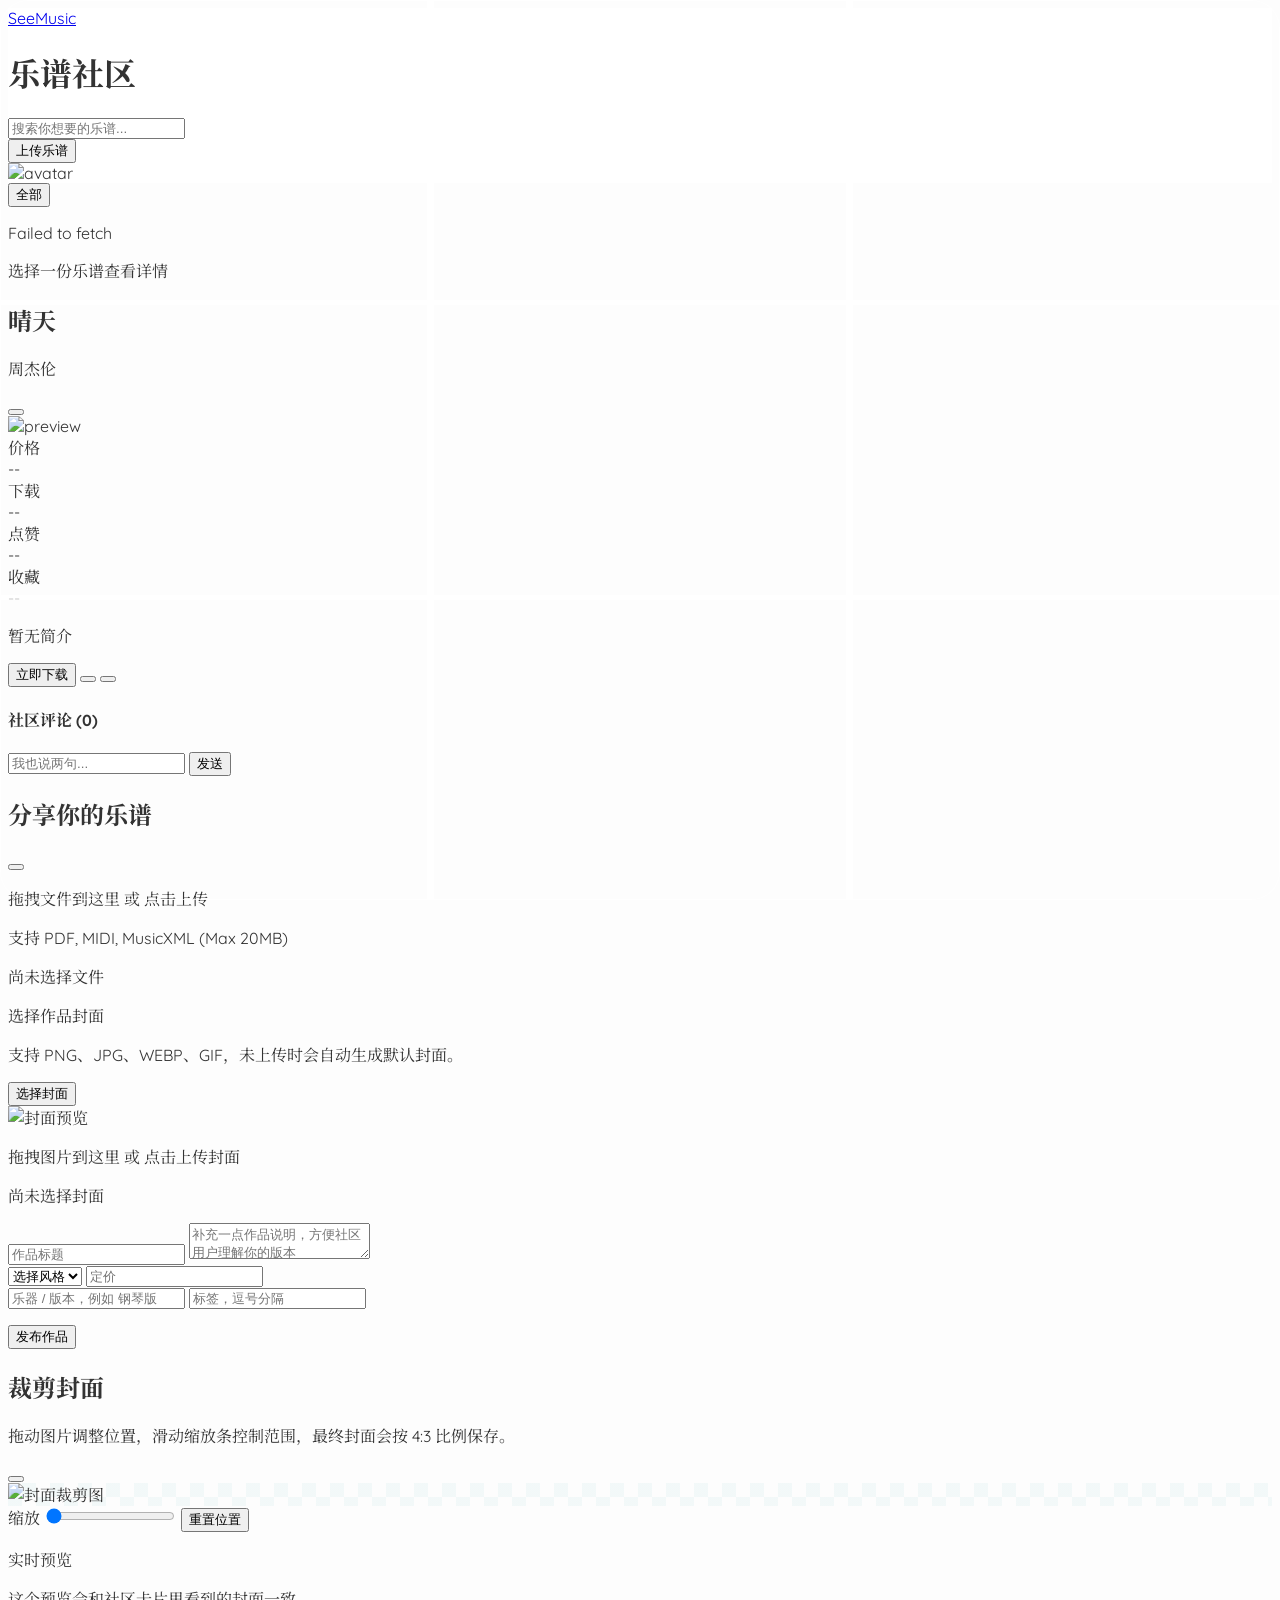
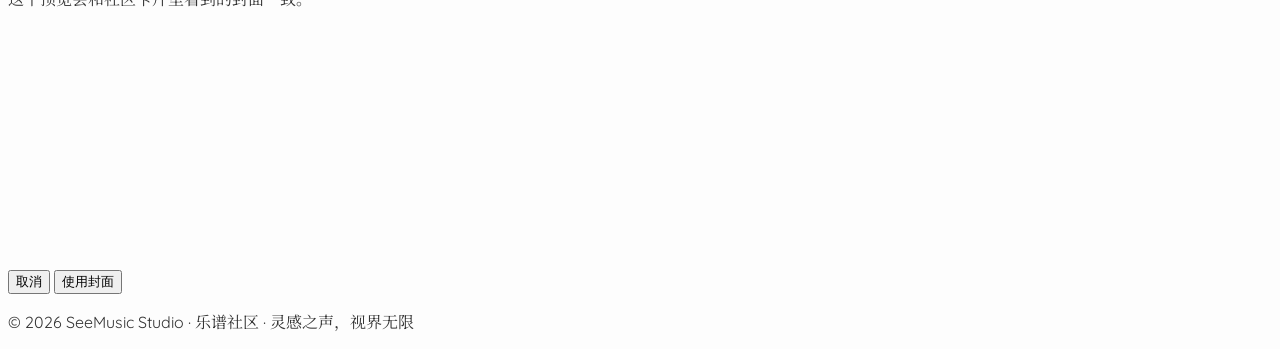
==== frontend/community.html @ d1faf7d1 "Resolve merge conflicts and fully integrate community cover upload feature" ====
<!DOCTYPE html>
<html lang="zh-CN">
<head>
<meta charset="utf-8"/>
<meta content="width=device-width, initial-scale=1.0" name="viewport"/>
<title>乐谱社区 - SeeMusic</title>
<script src="https://modao.cc/agent-py/static/source/js/tailwindcss.3.4.3.js"></script>
<script src="https://modao.cc/agent-py/static/source/js/iconify-icon.min.1.0.7.js"></script>
<link rel="stylesheet" href="community.css"/>
</head>
<body class="bg-[#fafafa]">

<header class="acrylic-nav sticky top-0 z-50 border-b border-gray-100 px-8 py-4 flex justify-between items-center">
    <div class="flex items-center gap-4">
        <a class="flex items-center gap-2 group" href="index.html">
            <div class="w-8 h-8 bg-[#457b9d] rounded flex items-center justify-center text-white transition-all duration-300 group-hover:rotate-12 group-hover:scale-110">
                <iconify-icon icon="solar:music-note-bold"></iconify-icon>
            </div>
            <span class="text-xl font-bold tracking-tight text-[#1d3557]">SeeMusic</span>
        </a>
        <div class="h-6 w-[1px] bg-gray-200 mx-2"></div>
        <h1 class="text-xl font-bold text-[#1D3557]">乐谱社区</h1>
    </div>

    <div class="flex-1 max-w-xl mx-12 hidden lg:block">
        <div class="relative">
            <input class="w-full bg-gray-100/80 border-none rounded-full py-2.5 px-12 text-sm focus:ring-2 focus:ring-[#a8dadc] transition-all outline-none" id="search-input" placeholder="搜索你想要的乐谱..." type="text"/>
            <iconify-icon class="absolute left-4 top-1/2 -translate-y-1/2 text-gray-400 text-lg" icon="solar:magnifer-linear"></iconify-icon>
        </div>
    </div>

    <div class="flex items-center gap-6">
        <button class="bg-[#1d3557] text-white px-5 py-2 rounded-full text-sm font-bold flex items-center gap-2 shadow-lg shadow-blue-900/10 hover:opacity-90 transition-all" onclick="toggleModal('upload-modal', true)">
            <iconify-icon class="text-lg" icon="solar:upload-bold"></iconify-icon>
            <span>上传乐谱</span>
        </button>
        <div class="w-10 h-10 rounded-full bg-gradient-to-tr from-[#a8dadc] to-[#457b9d] border-2 border-white shadow-sm overflow-hidden cursor-pointer">
            <img alt="avatar" id="header-avatar" src="https://api.dicebear.com/7.x/avataaars/svg?seed=Felix"/>
        </div>
    </div>
</header>

<main class="w-full px-12 mx-auto flex gap-8 pt-8 pb-8">
    <div class="flex-1">
        <div class="flex gap-4 mb-3 overflow-x-auto hide-scroll pb-2" id="tag-bar">
            <button class="px-6 py-2 bg-[#1d3557] text-white rounded-full text-sm font-medium shadow-md" data-tag="">全部</button>
        </div>
        <p class="text-sm text-gray-400 mb-6" id="community-status">正在加载社区乐谱...</p>

        <div class="grid grid-cols-1 sm:grid-cols-2 lg:grid-cols-3 xl:grid-cols-4 2xl:grid-cols-5 gap-8" id="score-grid"></div>
    </div>

    <div class="w-[380px] hidden xl:block" id="detail-panel">
        <div class="sticky top-28 bg-white rounded-[32px] p-8 shadow-xl border border-gray-100">
            <div class="text-center py-20" id="detail-empty">
                <iconify-icon class="text-6xl text-gray-100 mb-4" icon="solar:music-note-2-bold-duotone"></iconify-icon>
                <p class="text-gray-400 text-sm">选择一份乐谱查看详情</p>
            </div>
            <div class="hidden" id="detail-content">
                <div class="flex justify-between items-start mb-6">
                    <div>
                        <h2 class="text-2xl font-bold text-gray-800" id="d-title">晴天</h2>
                        <p class="text-gray-400 text-sm mt-1" id="d-author">周杰伦</p>
                    </div>
                    <button class="text-gray-300 hover:text-red-500 transition-colors" id="detail-like-btn" type="button">
                        <iconify-icon class="text-2xl" icon="solar:heart-bold"></iconify-icon>
                    </button>
                </div>
                <div class="aspect-[4/3] rounded-2xl bg-gray-50 mb-6 overflow-hidden">
                    <img alt="preview" class="w-full h-full object-cover" id="d-cover" src=""/>
                </div>
                <div class="grid grid-cols-4 gap-3 mb-6 text-center">
                    <div class="rounded-2xl bg-gray-50 px-3 py-3">
                        <div class="text-[10px] uppercase text-gray-400">价格</div>
                        <div class="font-bold text-[#457b9d]" id="d-price">--</div>
                    </div>
                    <div class="rounded-2xl bg-gray-50 px-3 py-3">
                        <div class="text-[10px] uppercase text-gray-400">下载</div>
                        <div class="font-bold text-gray-700" id="d-downloads">--</div>
                    </div>
                    <div class="rounded-2xl bg-gray-50 px-3 py-3">
                        <div class="text-[10px] uppercase text-gray-400">点赞</div>
                        <div class="font-bold text-gray-700" id="d-likes">--</div>
                    </div>
                    <div class="rounded-2xl bg-gray-50 px-3 py-3">
                        <div class="text-[10px] uppercase text-gray-400">收藏</div>
                        <div class="font-bold text-gray-700" id="d-favorites">--</div>
                    </div>
                </div>
                <p class="text-sm text-gray-500 leading-relaxed mb-6" id="d-description">暂无简介</p>
                <div class="flex gap-4 mb-8">
                    <button class="flex-1 bg-[#457b9d] text-white py-3 rounded-2xl font-bold shadow-lg shadow-blue-200 hover:scale-[1.02] transition-all" id="detail-download-btn" type="button">立即下载</button>
                    <button class="w-14 h-14 bg-gray-50 text-gray-400 rounded-2xl flex items-center justify-center hover:bg-gray-100 transition-all" id="detail-favorite-btn" type="button">
                        <iconify-icon class="text-xl" icon="solar:bookmark-bold"></iconify-icon>
                    </button>
                    <button class="w-14 h-14 bg-gray-50 text-gray-400 rounded-2xl flex items-center justify-center hover:bg-gray-100 transition-all" id="detail-share-btn" type="button">
                        <iconify-icon class="text-xl" icon="solar:share-bold"></iconify-icon>
                    </button>
                </div>
                
                <div class="border-t border-gray-50 pt-6">
                    <h4 class="font-bold text-sm mb-4" id="comment-title">社区评论 (0)</h4>
                    <div class="space-y-4 max-h-[300px] overflow-y-auto hide-scroll mb-4" id="detail-comments-list"></div>
                    <div class="relative">
                        <input class="w-full bg-gray-50 border-none rounded-xl py-3 px-4 text-xs outline-none focus:ring-1 focus:ring-[#a8dadc]" id="comment-input" placeholder="我也说两句..." type="text"/>
                        <button class="absolute right-3 top-1/2 -translate-y-1/2 text-[#457b9d] font-bold text-xs" id="comment-send-btn" type="button">发送</button>
                    </div>
                </div>
            </div>
        </div>
    </div>
</main>

<div class="fixed inset-0 bg-black/40 backdrop-blur-sm z-[100] hidden items-center justify-center p-6" id="upload-modal">
    <div class="bg-white w-full max-w-lg rounded-[32px] p-10 shadow-2xl scale-in-center">
        <div class="flex justify-between items-center mb-8">
            <h2 class="text-2xl font-bold">分享你的乐谱</h2>
            <button class="text-gray-400 hover:text-gray-600" onclick="toggleModal('upload-modal', false)">
                <iconify-icon class="text-2xl" icon="solar:close-circle-bold"></iconify-icon>
            </button>
        </div>
        <div class="border-2 border-dashed border-gray-100 rounded-3xl p-12 text-center mb-8 hover:border-[#a8dadc] transition-colors cursor-pointer group">
            <input hidden id="upload-file-input" type="file"/>
            <iconify-icon class="text-6xl text-gray-200 group-hover:text-[#a8dadc] transition-colors mb-4" icon="solar:cloud-upload-bold-duotone"></iconify-icon>
            <p class="text-sm text-gray-400" id="upload-dropzone">拖拽文件到这里 或 <span class="text-[#457b9d] font-bold">点击上传</span></p>
            <p class="text-[10px] text-gray-300 mt-2">支持 PDF, MIDI, MusicXML (Max 20MB)</p>
            <p class="text-[10px] text-[#457b9d] mt-2" id="upload-file-name">尚未选择文件</p>
        </div>
        <div class="rounded-3xl border border-gray-100 bg-gray-50/70 p-5 mb-8">
            <div class="flex items-center justify-between gap-4 mb-4">
                <div>
                    <p class="text-sm font-semibold text-gray-700">选择作品封面</p>
                    <p class="text-[11px] text-gray-400 mt-1">支持 PNG、JPG、WEBP、GIF，未上传时会自动生成默认封面。</p>
                </div>
                <input accept="image/png,image/jpeg,image/webp,image/gif" hidden id="upload-cover-input" type="file"/>
                <button class="shrink-0 px-4 py-2 rounded-full bg-white text-[#1d3557] text-xs font-bold border border-gray-200 hover:border-[#a8dadc] transition-all" id="upload-cover-trigger" type="button">选择封面</button>
            </div>
            <div class="border-2 border-dashed border-gray-200 rounded-3xl p-6 text-center hover:border-[#a8dadc] transition-colors cursor-pointer" id="upload-cover-dropzone">
                <div class="hidden w-28 h-28 rounded-2xl overflow-hidden bg-white shadow-sm mx-auto mb-4" id="upload-cover-preview-frame">
                    <img alt="封面预览" class="w-full h-full object-cover" id="upload-cover-preview" src=""/>
                </div>
                <iconify-icon class="text-4xl text-gray-200 mb-3" icon="solar:gallery-add-bold-duotone" id="upload-cover-placeholder-icon"></iconify-icon>
                <p class="text-sm text-gray-500" id="upload-cover-hint">拖拽图片到这里 或 <span class="text-[#457b9d] font-bold">点击上传封面</span></p>
                <p class="text-[10px] text-[#457b9d] mt-2" id="upload-cover-name">尚未选择封面</p>
            </div>
        </div>
        <div class="space-y-4 mb-8">
            <input class="w-full bg-gray-50 border-none rounded-xl py-3 px-4 text-sm outline-none" id="upload-title-input" placeholder="作品标题" type="text"/>
            <textarea class="w-full bg-gray-50 border-none rounded-xl py-3 px-4 text-sm outline-none min-h-[100px]" id="upload-description-input" placeholder="补充一点作品说明，方便社区用户理解你的版本"></textarea>
            <div class="flex gap-4">
                <select class="flex-1 bg-gray-50 border-none rounded-xl py-3 px-4 text-sm outline-none text-gray-500" id="upload-style-input">
                    <option>选择风格</option>
                    <option>流行</option>
                    <option>古典</option>
                    <option>爵士</option>
                    <option>ACG</option>
                </select>
                <input class="w-1/3 bg-gray-50 border-none rounded-xl py-3 px-4 text-sm outline-none" id="upload-price-input" placeholder="定价" type="number"/>
            </div>
            <div class="flex gap-4">
                <input class="flex-1 bg-gray-50 border-none rounded-xl py-3 px-4 text-sm outline-none" id="upload-instrument-input" placeholder="乐器 / 版本，例如 钢琴版" type="text"/>
                <input class="flex-1 bg-gray-50 border-none rounded-xl py-3 px-4 text-sm outline-none" id="upload-tags-input" placeholder="标签，逗号分隔" type="text"/>
            </div>
        </div>
        <p class="hidden text-xs rounded-xl px-4 py-3 mb-4" id="upload-status"></p>
        <button class="w-full bg-[#1d3557] text-white py-4 rounded-2xl font-bold shadow-lg shadow-blue-100 hover:opacity-90 transition-all" id="upload-submit-btn" type="button">发布作品</button>
    </div>
</div>

<div class="fixed inset-0 bg-black/50 backdrop-blur-sm z-[110] hidden items-center justify-center p-6" id="upload-cover-crop-modal">
    <div class="bg-white w-full max-w-5xl rounded-[32px] p-6 md:p-8 shadow-2xl scale-in-center">
        <div class="flex items-start justify-between gap-4 mb-6">
            <div>
                <h2 class="text-2xl font-bold text-gray-800">裁剪封面</h2>
                <p class="text-sm text-gray-400 mt-2">拖动图片调整位置，滑动缩放条控制范围，最终封面会按 4:3 比例保存。</p>
            </div>
            <button class="text-gray-400 hover:text-gray-600" id="upload-cover-crop-close" type="button">
                <iconify-icon class="text-2xl" icon="solar:close-circle-bold"></iconify-icon>
            </button>
        </div>
        <div class="grid gap-6 lg:grid-cols-[minmax(0,1fr)_320px] items-start">
            <div>
                <div class="relative aspect-[4/3] rounded-[28px] overflow-hidden border border-gray-100 bg-[#f7fbfc]" id="upload-cover-crop-viewport">
                    <div class="absolute inset-0 community-cover-crop-grid"></div>
                    <img alt="封面裁剪图" class="absolute left-1/2 top-1/2 max-w-none select-none" draggable="false" id="upload-cover-crop-image" src=""/>
                    <div class="absolute inset-0 pointer-events-none border border-white/70 rounded-[28px] shadow-[inset_0_0_0_9999px_rgba(15,23,42,0.06)]"></div>
                </div>
                <div class="flex items-center justify-between gap-4 mt-4">
                    <label class="flex-1 text-sm text-gray-500" for="upload-cover-crop-zoom">
                        缩放
                        <input class="mt-2 w-full accent-[#457b9d]" id="upload-cover-crop-zoom" max="3" min="1" step="0.01" type="range" value="1"/>
                    </label>
                    <button class="shrink-0 px-4 py-2 rounded-full border border-gray-200 text-sm font-semibold text-gray-600 hover:border-[#a8dadc] hover:text-[#1d3557] transition-all" id="upload-cover-crop-reset" type="button">重置位置</button>
                </div>
            </div>
            <aside class="rounded-[28px] border border-gray-100 bg-gray-50/80 p-5">
                <p class="text-sm font-semibold text-gray-700">实时预览</p>
                <p class="text-xs text-gray-400 mt-1">这个预览会和社区卡片里看到的封面一致。</p>
                <canvas class="w-full aspect-[4/3] mt-4 rounded-2xl bg-white border border-gray-100 shadow-sm" height="240" id="upload-cover-crop-preview" width="320"></canvas>
                <div class="grid grid-cols-2 gap-3 mt-6">
                    <button class="px-4 py-3 rounded-2xl bg-white border border-gray-200 text-sm font-semibold text-gray-600 hover:border-[#a8dadc] transition-all" id="upload-cover-crop-cancel" type="button">取消</button>
                    <button class="px-4 py-3 rounded-2xl bg-[#1d3557] text-white text-sm font-semibold shadow-lg shadow-blue-100 hover:opacity-90 transition-all" id="upload-cover-crop-apply" type="button">使用封面</button>
                </div>
            </aside>
        </div>
    </div>
</div>

<footer class="mt-8 border-t border-gray-100 py-12 text-center bg-white">
    <p class="text-gray-400 text-xs">© 2026 SeeMusic Studio · 乐谱社区 · 灵感之声，视界无限</p>
</footer>

<script src="app_common.js"></script>
<script src="community.js"></script>
</body>
</html>
---- frontend/community.css ----
@import url('https://fonts.googleapis.com/css2?family=Quicksand:wght@300;500;700&family=Noto+Serif+SC:wght@400;700&display=swap');
body { font-family: 'Quicksand', 'Noto Serif SC', sans-serif; background: #fdfdfd; color: #333; }
.acrylic-nav { background: rgba(255,255,255,0.85); backdrop-filter: blur(15px); }
.score-card { transition: all 0.3s cubic-bezier(0.4, 0, 0.2, 1); cursor: pointer; }
.score-card:hover { transform: translateY(-8px); }
.detail-panel { transition: all 0.4s ease; }
.hide-scroll::-webkit-scrollbar { display: none; }
.modal-active { display: flex !important; }
#upload-cover-crop-viewport {
    touch-action: none;
    cursor: grab;
    background-image:
        linear-gradient(45deg, rgba(168, 218, 220, 0.12) 25%, transparent 25%),
        linear-gradient(-45deg, rgba(168, 218, 220, 0.12) 25%, transparent 25%),
        linear-gradient(45deg, transparent 75%, rgba(168, 218, 220, 0.12) 75%),
        linear-gradient(-45deg, transparent 75%, rgba(168, 218, 220, 0.12) 75%);
    background-size: 28px 28px;
    background-position: 0 0, 0 14px, 14px -14px, -14px 0;
}
#upload-cover-crop-viewport.is-dragging {
    cursor: grabbing;
}
.community-cover-crop-grid::before,
.community-cover-crop-grid::after {
    content: "";
    position: absolute;
    inset: 0;
    pointer-events: none;
}
.community-cover-crop-grid::before {
    background:
        linear-gradient(to right, transparent 33.33%, rgba(255,255,255,0.72) 33.33%, rgba(255,255,255,0.72) 33.9%, transparent 33.9%, transparent 66.1%, rgba(255,255,255,0.72) 66.1%, rgba(255,255,255,0.72) 66.66%, transparent 66.66%),
        linear-gradient(to bottom, transparent 33.33%, rgba(255,255,255,0.72) 33.33%, rgba(255,255,255,0.72) 33.9%, transparent 33.9%, transparent 66.1%, rgba(255,255,255,0.72) 66.1%, rgba(255,255,255,0.72) 66.66%, transparent 66.66%);
}
.community-cover-crop-grid::after {
    box-shadow: inset 0 0 0 1px rgba(255,255,255,0.7);
    border-radius: 28px;
}
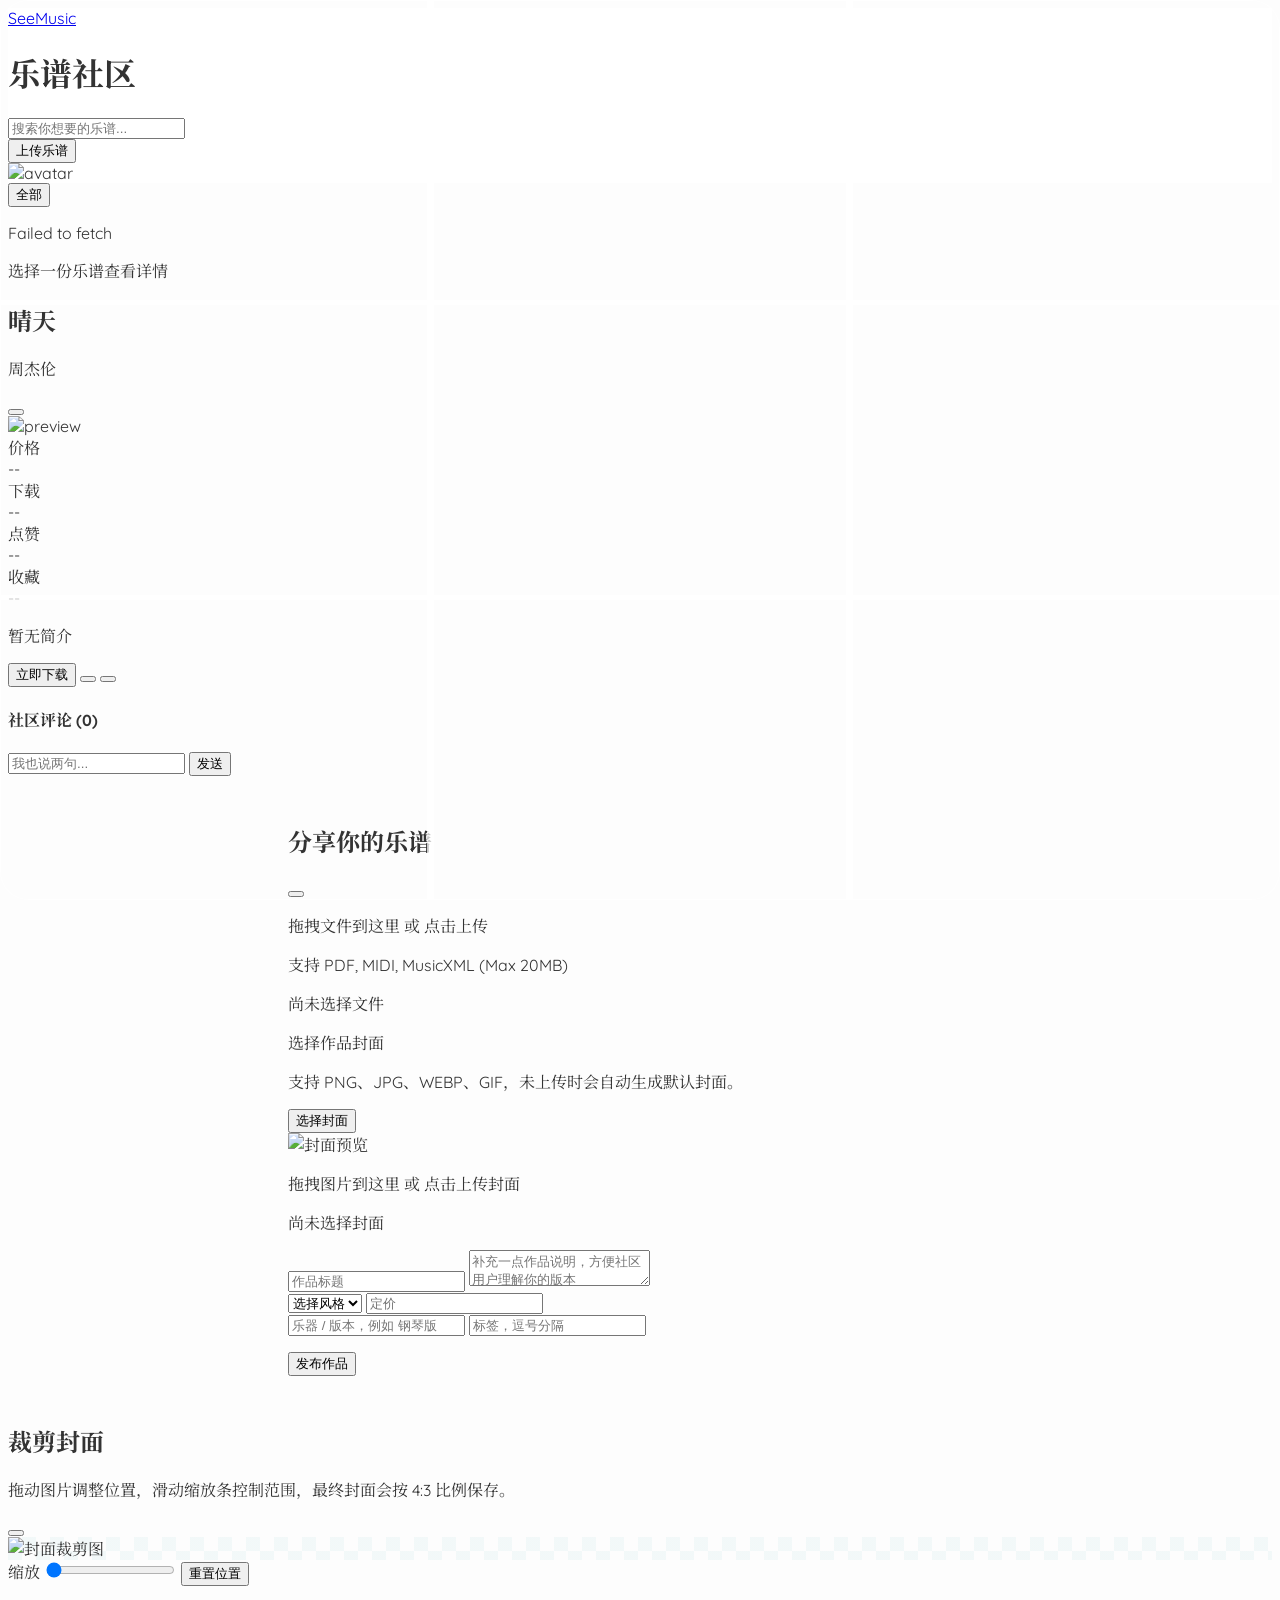
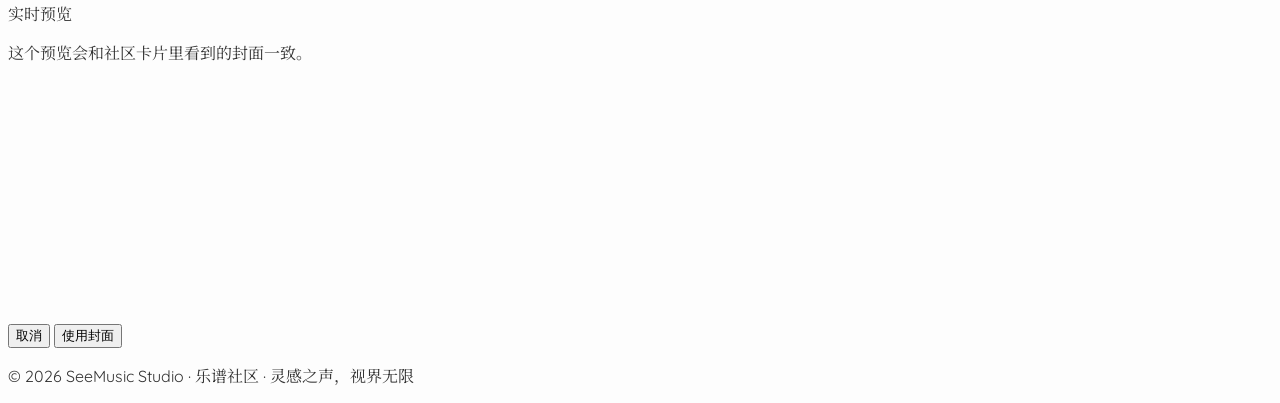
==== commit b3da7fe8: "第七次作业" ====
--- a/frontend/community.html
+++ b/frontend/community.html
@@ -6,7 +6,7 @@
 <title>乐谱社区 - SeeMusic</title>
 <script src="https://modao.cc/agent-py/static/source/js/tailwindcss.3.4.3.js"></script>
 <script src="https://modao.cc/agent-py/static/source/js/iconify-icon.min.1.0.7.js"></script>
-<link rel="stylesheet" href="community.css"/>
+<link rel="stylesheet" href="community.css?v=2"/>
 </head>
 <body class="bg-[#fafafa]">
 
@@ -126,7 +126,7 @@
             <p class="text-[10px] text-gray-300 mt-2">支持 PDF, MIDI, MusicXML (Max 20MB)</p>
             <p class="text-[10px] text-[#457b9d] mt-2" id="upload-file-name">尚未选择文件</p>
         </div>
-        <div class="rounded-3xl border border-gray-100 bg-gray-50/70 p-5 mb-8">
+        <div id="upload-cover-section" class="rounded-3xl border border-gray-100 bg-gray-50/70 p-5 mb-8">
             <div class="flex items-center justify-between gap-4 mb-4">
                 <div>
                     <p class="text-sm font-semibold text-gray-700">选择作品封面</p>
--- a/frontend/community.css
+++ b/frontend/community.css
@@ -36,3 +36,44 @@
     box-shadow: inset 0 0 0 1px rgba(255,255,255,0.7);
     border-radius: 28px;
 }
+
+/* Keep upload modal visually centered with safe vertical gaps. */
+#upload-modal {
+    align-items: center;
+    overflow-y: auto;
+    padding: clamp(16px, 3vh, 28px);
+}
+
+#upload-modal > div {
+    margin: auto;
+    width: min(100%, 44rem);
+    max-height: calc(100dvh - clamp(32px, 6vh, 56px));
+    overflow-y: auto;
+    overscroll-behavior: contain;
+    scrollbar-gutter: stable;
+    -webkit-overflow-scrolling: touch;
+    scrollbar-width: thin;
+    scrollbar-color: rgba(69, 123, 157, 0.45) transparent;
+}
+
+#upload-modal > div::-webkit-scrollbar {
+    width: 9px;
+}
+
+#upload-modal > div::-webkit-scrollbar-track {
+    background: transparent;
+    margin: 28px 0;
+}
+
+#upload-modal > div::-webkit-scrollbar-thumb {
+    background: rgba(69, 123, 157, 0.42);
+    border-radius: 999px;
+    border: 2px solid transparent;
+    background-clip: padding-box;
+}
+
+#upload-modal > div::-webkit-scrollbar-thumb:hover {
+    background: rgba(69, 123, 157, 0.62);
+    border: 2px solid transparent;
+    background-clip: padding-box;
+}
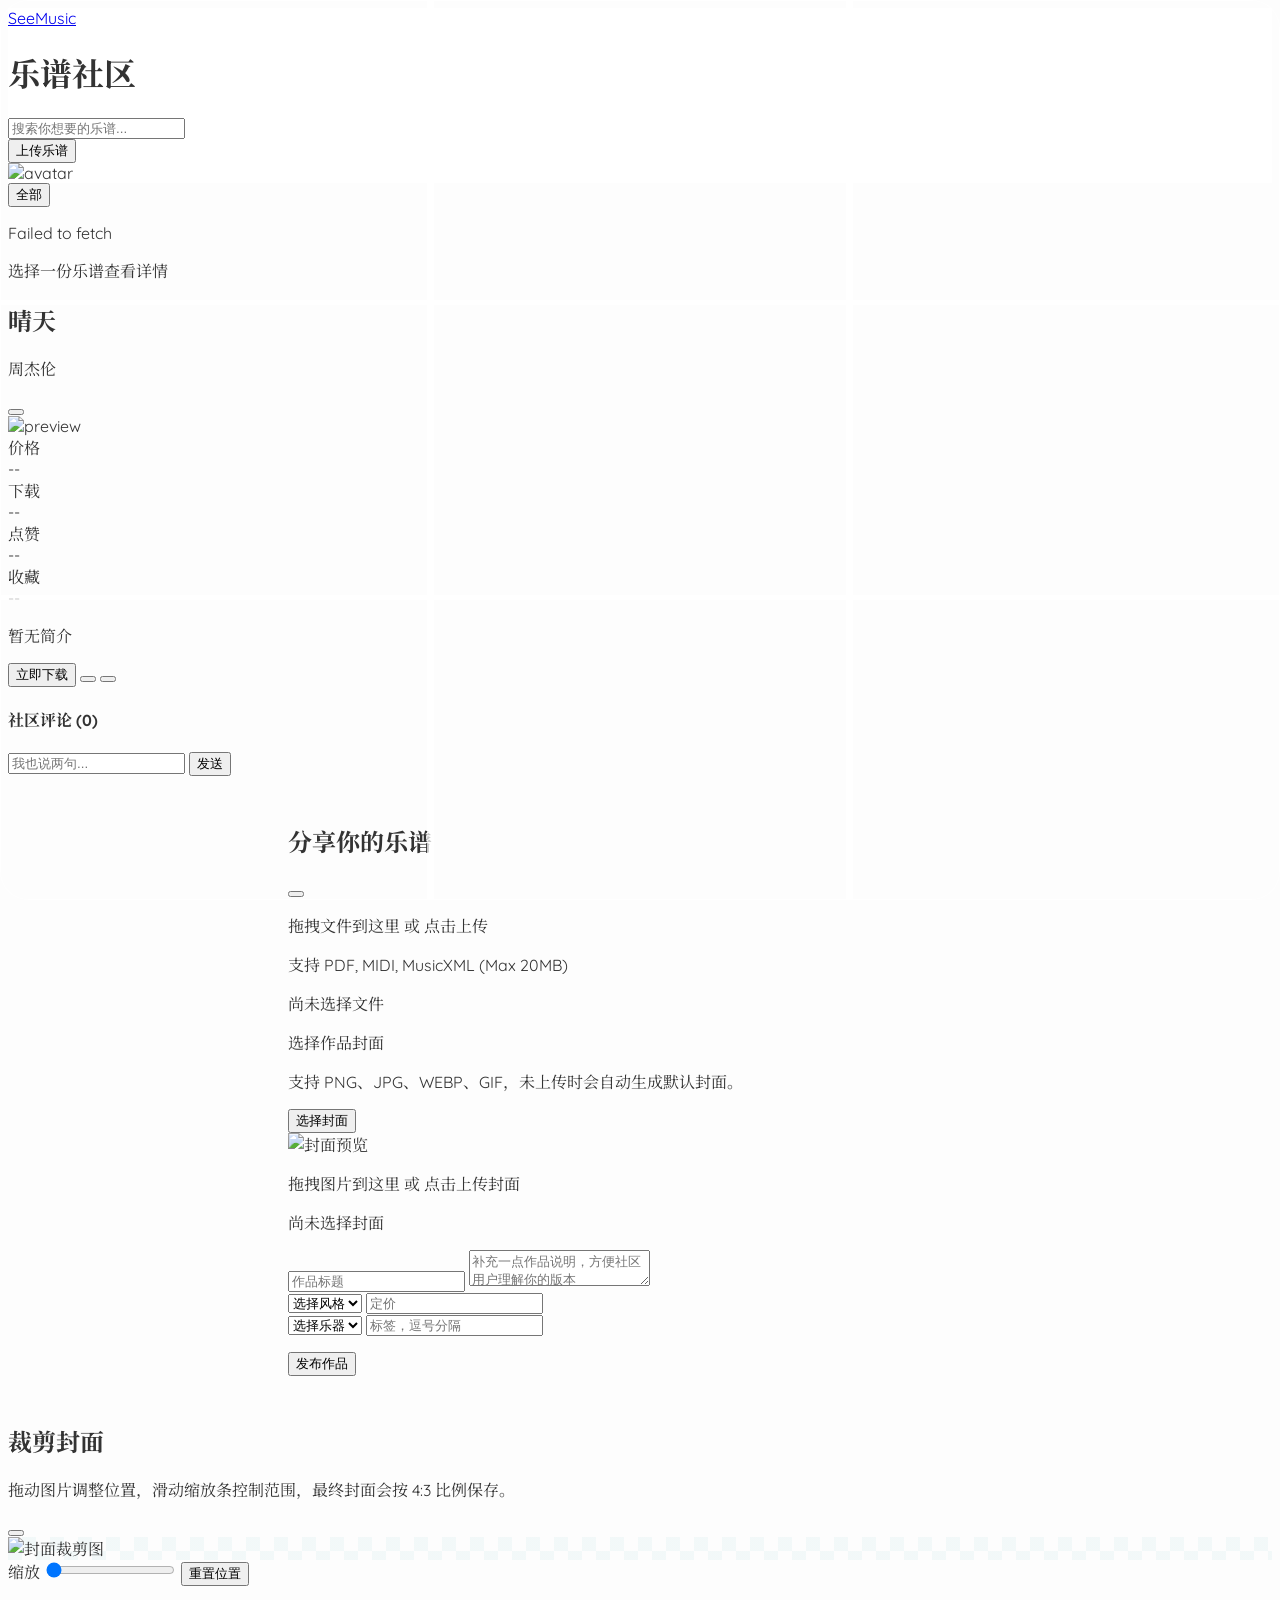
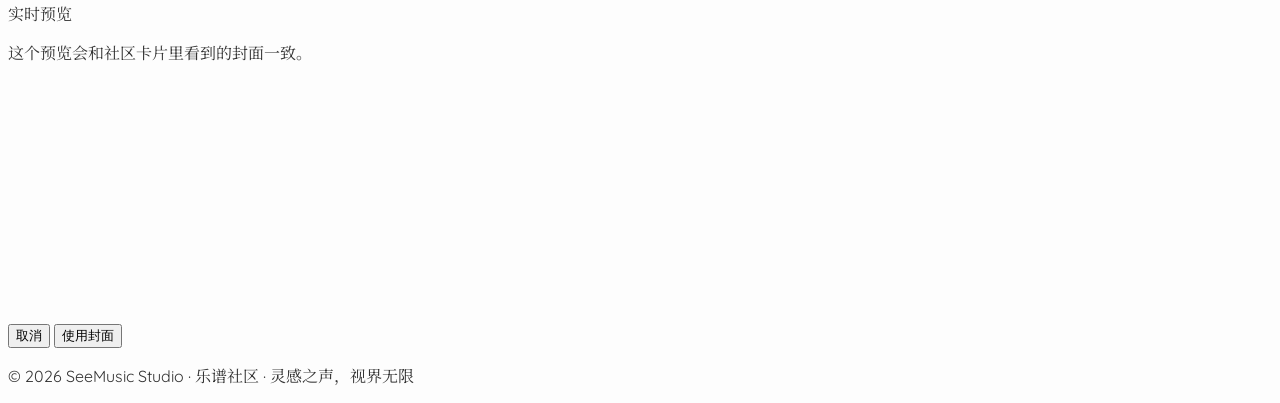
==== commit e6393e40: "feat: 修复个人界面历史记录筛选、生日持久化、社区其他筛选项 - profile.js: 兼容后端 type/history_type 字段，用三分法区分识谱(transcription)/测评(" ====
--- a/frontend/community.html
+++ b/frontend/community.html
@@ -67,7 +67,7 @@
                     </button>
                 </div>
                 <div class="aspect-[4/3] rounded-2xl bg-gray-50 mb-6 overflow-hidden">
-                    <img alt="preview" class="w-full h-full object-cover" id="d-cover" src=""/>
+                    <img alt="preview" class="w-full h-full object-cover" id="d-cover" src="" onerror="this.onerror=null; this.src='https://api.dicebear.com/7.x/initials/svg?seed=' + encodeURIComponent(this.alt)"/>
                 </div>
                 <div class="grid grid-cols-4 gap-3 mb-6 text-center">
                     <div class="rounded-2xl bg-gray-50 px-3 py-3">
@@ -158,7 +158,14 @@
                 <input class="w-1/3 bg-gray-50 border-none rounded-xl py-3 px-4 text-sm outline-none" id="upload-price-input" placeholder="定价" type="number"/>
             </div>
             <div class="flex gap-4">
-                <input class="flex-1 bg-gray-50 border-none rounded-xl py-3 px-4 text-sm outline-none" id="upload-instrument-input" placeholder="乐器 / 版本，例如 钢琴版" type="text"/>
+                <select class="flex-1 bg-gray-50 border-none rounded-xl py-3 px-4 text-sm outline-none text-gray-500" id="upload-instrument-input">
+                    <option value="">选择乐器</option>
+                    <option value="钢琴">钢琴</option>
+                    <option value="古筝">古筝</option>
+                    <option value="吉他">吉他</option>
+                    <option value="笛子">笛子</option>
+                    <option value="其他">其他</option>
+                </select>
                 <input class="flex-1 bg-gray-50 border-none rounded-xl py-3 px-4 text-sm outline-none" id="upload-tags-input" placeholder="标签，逗号分隔" type="text"/>
             </div>
         </div>
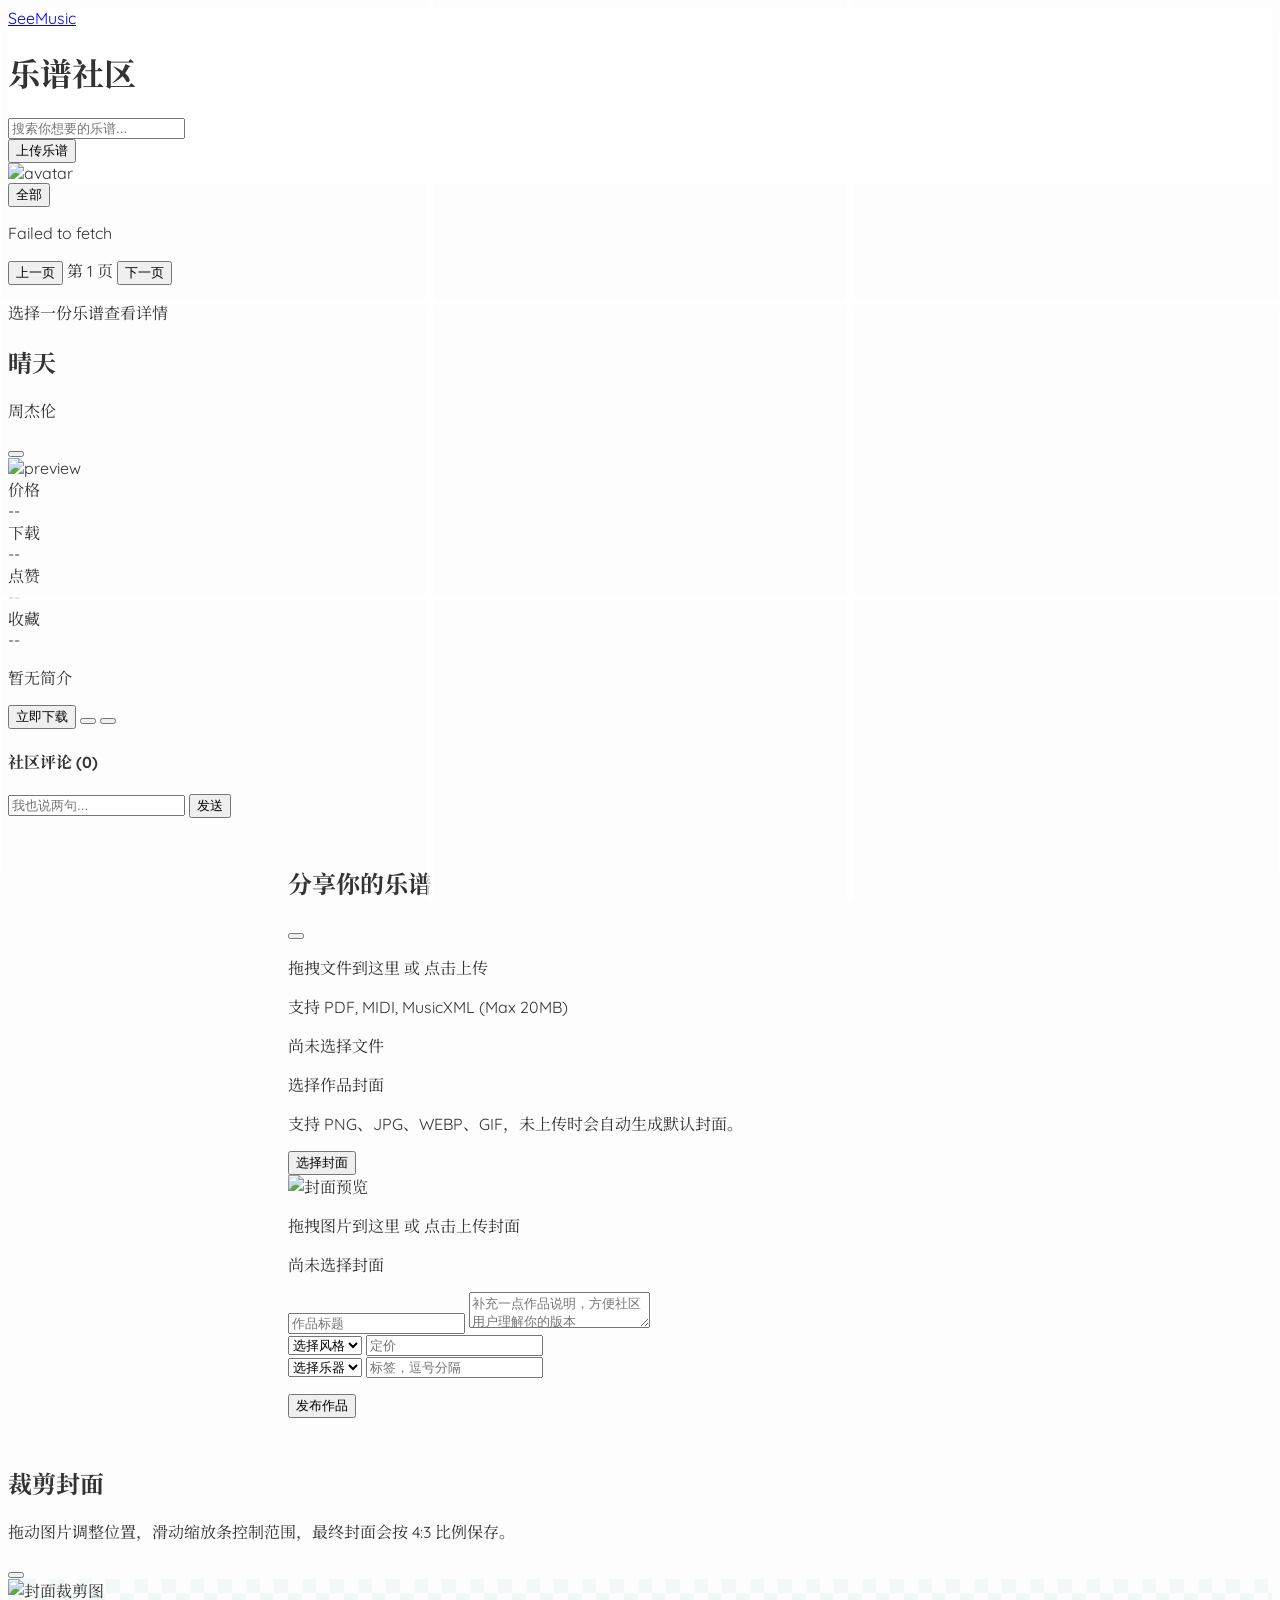
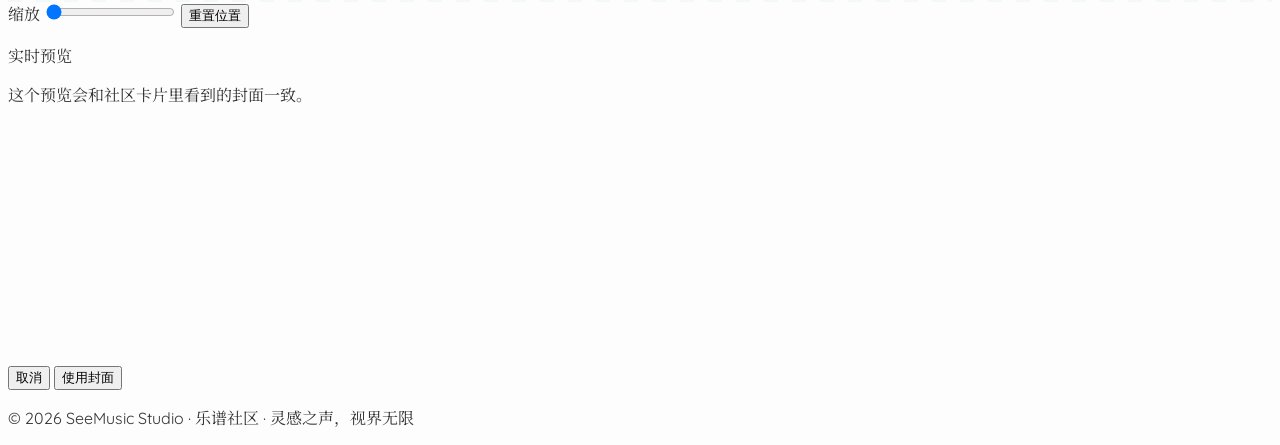
==== commit f288b27d: "feat: community score loading optimization and profile record fixes" ====
--- a/frontend/community.html
+++ b/frontend/community.html
@@ -48,6 +48,13 @@
         <p class="text-sm text-gray-400 mb-6" id="community-status">正在加载社区乐谱...</p>
 
         <div class="grid grid-cols-1 sm:grid-cols-2 lg:grid-cols-3 xl:grid-cols-4 2xl:grid-cols-5 gap-8" id="score-grid"></div>
+        
+        <!-- 分页控件 -->
+        <div class="flex justify-center items-center gap-4 mt-10" id="pagination-controls">
+            <button class="px-6 py-2 rounded-full bg-white text-gray-600 border border-gray-200 text-sm font-medium shadow-sm disabled:opacity-50 disabled:cursor-not-allowed hover:border-[#a8dadc] transition-all" id="prev-page-btn" type="button">上一页</button>
+            <span class="text-sm text-gray-600 font-medium" id="page-info">第 1 页</span>
+            <button class="px-6 py-2 rounded-full bg-white text-gray-600 border border-gray-200 text-sm font-medium shadow-sm disabled:opacity-50 disabled:cursor-not-allowed hover:border-[#a8dadc] transition-all" id="next-page-btn" type="button">下一页</button>
+        </div>
     </div>
 
     <div class="w-[380px] hidden xl:block" id="detail-panel">
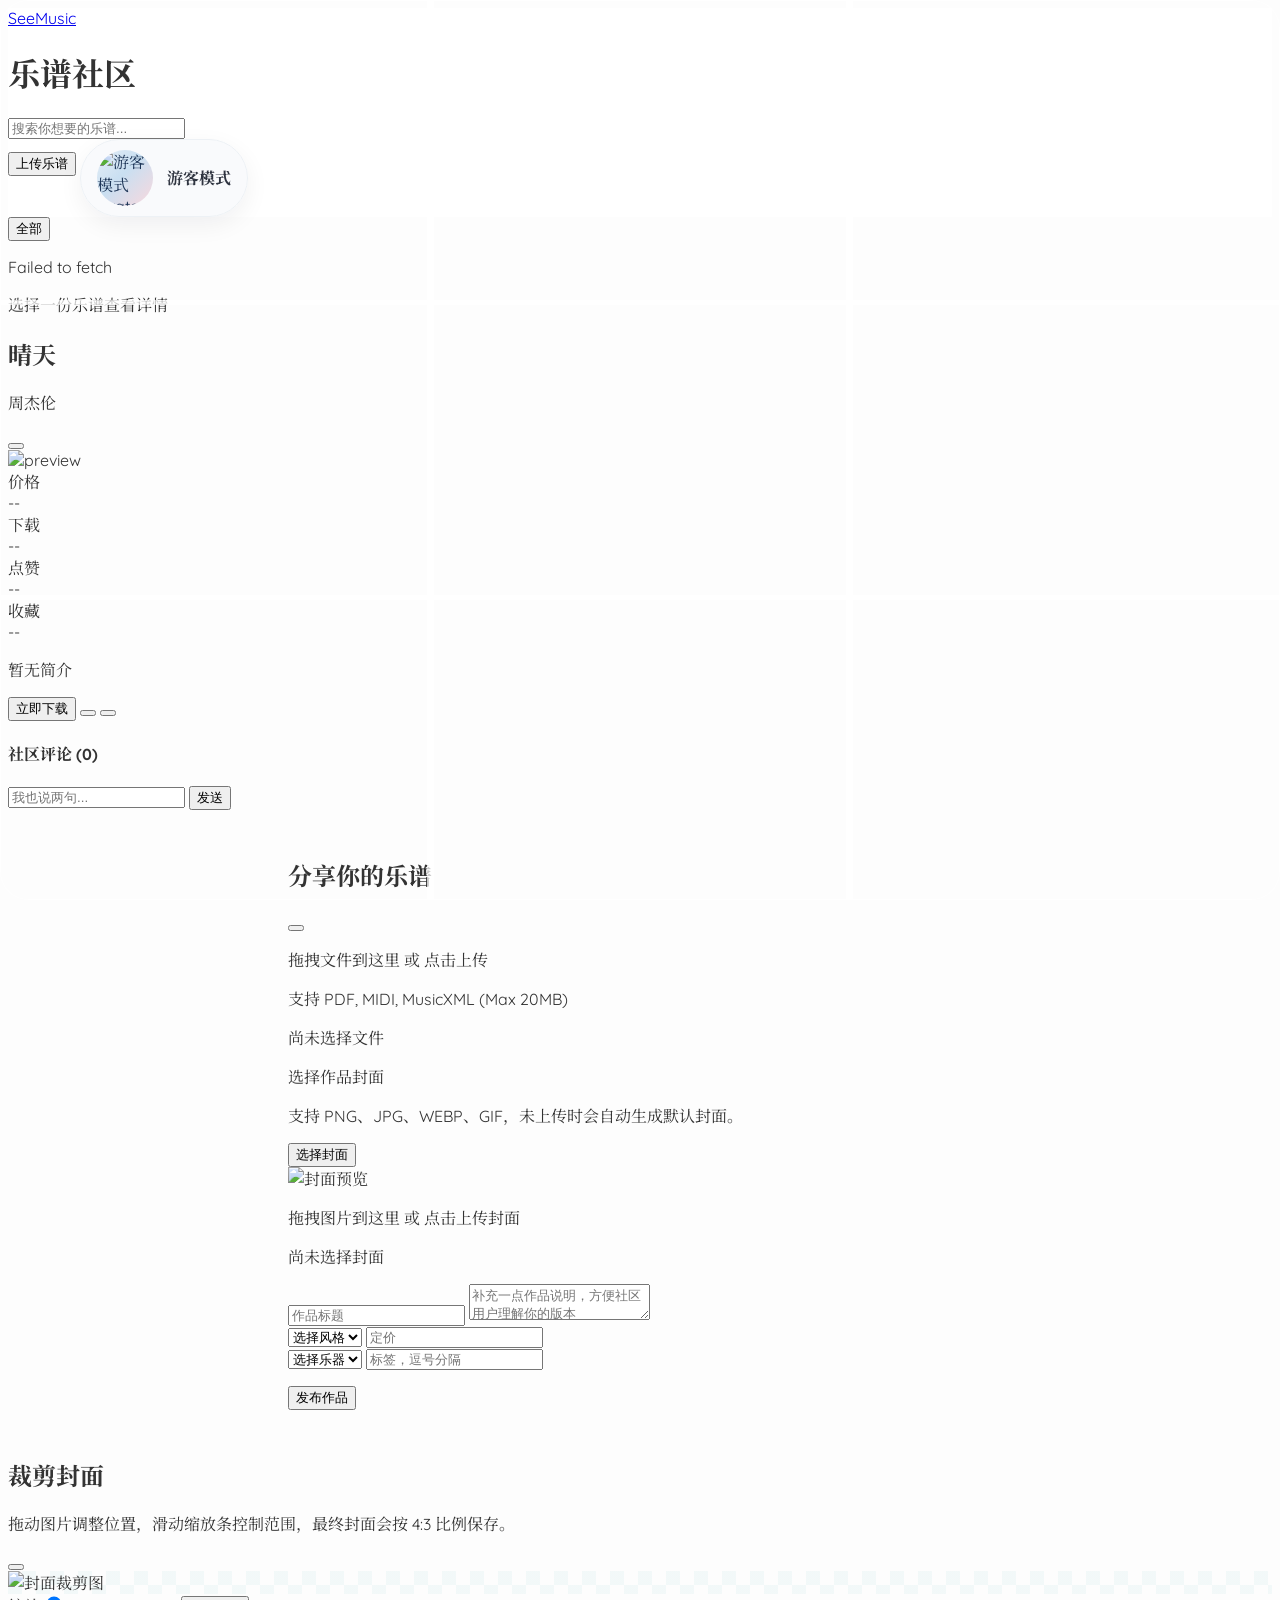
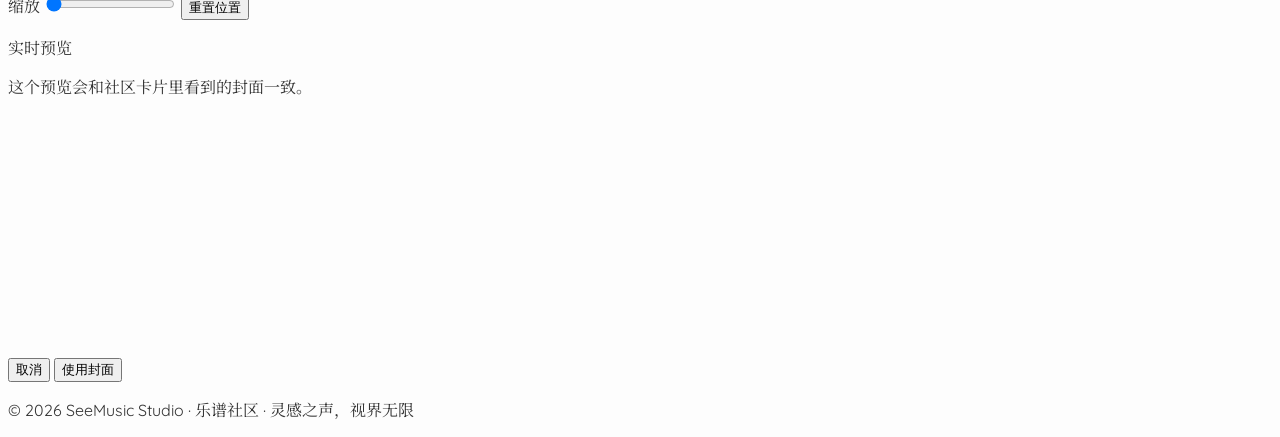
==== commit 9090f5fc: "暂时版本" ====
--- a/frontend/community.html
+++ b/frontend/community.html
@@ -34,9 +34,14 @@
             <iconify-icon class="text-lg" icon="solar:upload-bold"></iconify-icon>
             <span>上传乐谱</span>
         </button>
-        <div class="w-10 h-10 rounded-full bg-gradient-to-tr from-[#a8dadc] to-[#457b9d] border-2 border-white shadow-sm overflow-hidden cursor-pointer">
-            <img alt="avatar" id="header-avatar" src="https://api.dicebear.com/7.x/avataaars/svg?seed=Felix"/>
-        </div>
+        <a class="sm-page-user sm-page-user--link" data-seemusic-user href="profile.html">
+            <span class="sm-page-user__avatar-wrap">
+                <img alt="当前用户头像" class="sm-page-user__avatar" data-seemusic-user-avatar id="header-avatar" src="https://api.dicebear.com/7.x/avataaars/svg?seed=SeeMusic"/>
+            </span>
+            <span class="sm-page-user__body">
+                <span class="sm-page-user__name" data-seemusic-user-name id="header-user-name">游客模式</span>
+            </span>
+        </a>
     </div>
 </header>
 
@@ -48,13 +53,6 @@
         <p class="text-sm text-gray-400 mb-6" id="community-status">正在加载社区乐谱...</p>
 
         <div class="grid grid-cols-1 sm:grid-cols-2 lg:grid-cols-3 xl:grid-cols-4 2xl:grid-cols-5 gap-8" id="score-grid"></div>
-        
-        <!-- 分页控件 -->
-        <div class="flex justify-center items-center gap-4 mt-10" id="pagination-controls">
-            <button class="px-6 py-2 rounded-full bg-white text-gray-600 border border-gray-200 text-sm font-medium shadow-sm disabled:opacity-50 disabled:cursor-not-allowed hover:border-[#a8dadc] transition-all" id="prev-page-btn" type="button">上一页</button>
-            <span class="text-sm text-gray-600 font-medium" id="page-info">第 1 页</span>
-            <button class="px-6 py-2 rounded-full bg-white text-gray-600 border border-gray-200 text-sm font-medium shadow-sm disabled:opacity-50 disabled:cursor-not-allowed hover:border-[#a8dadc] transition-all" id="next-page-btn" type="button">下一页</button>
-        </div>
     </div>
 
     <div class="w-[380px] hidden xl:block" id="detail-panel">
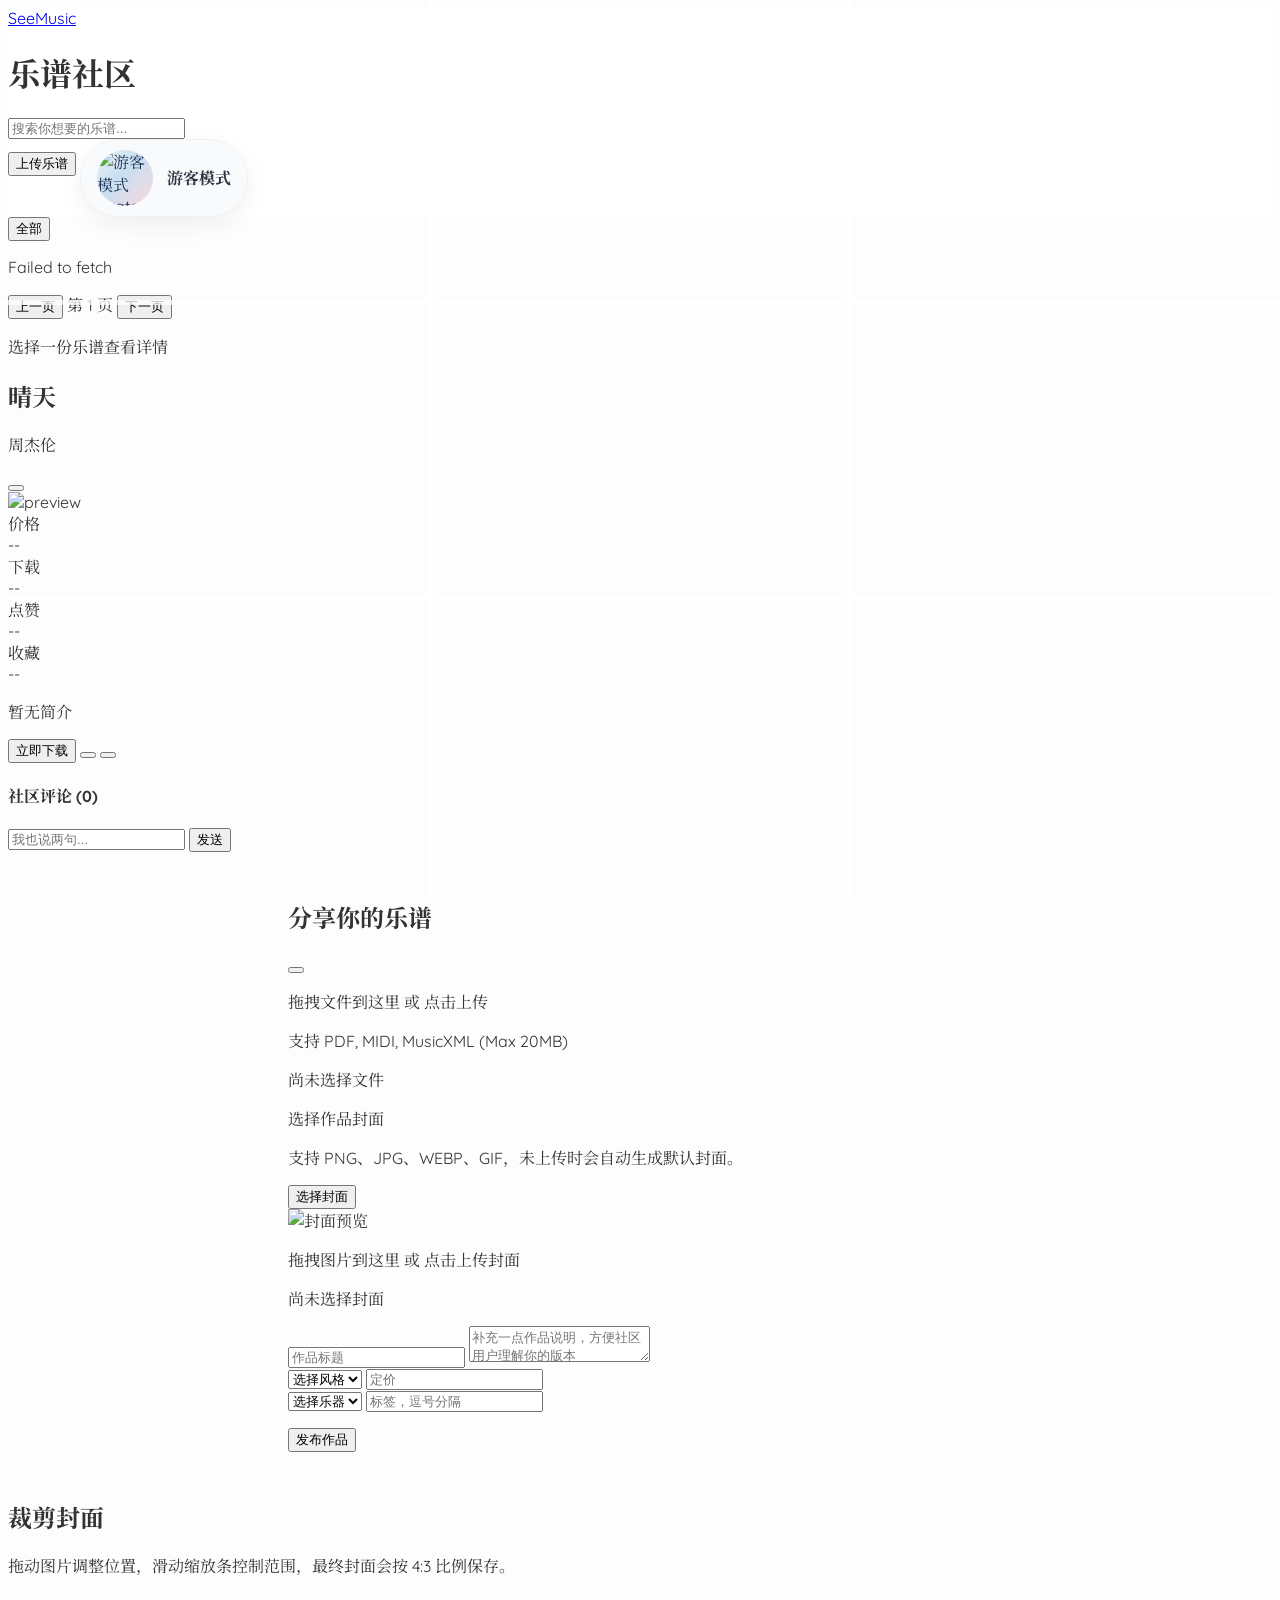
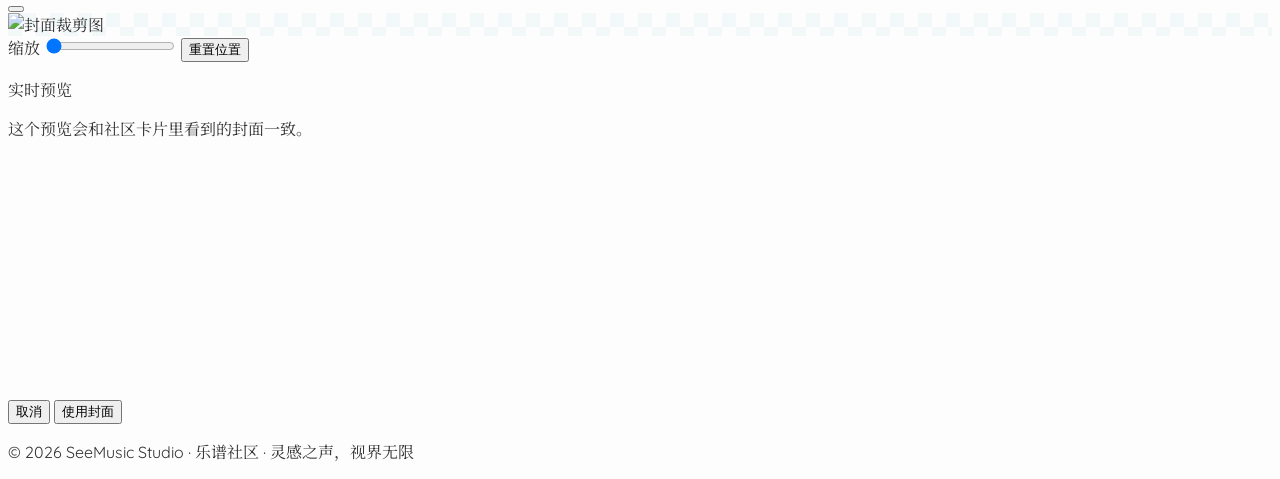
==== commit 6c34b3de: "再次修改" ====
--- a/frontend/community.html
+++ b/frontend/community.html
@@ -53,6 +53,13 @@
         <p class="text-sm text-gray-400 mb-6" id="community-status">正在加载社区乐谱...</p>
 
         <div class="grid grid-cols-1 sm:grid-cols-2 lg:grid-cols-3 xl:grid-cols-4 2xl:grid-cols-5 gap-8" id="score-grid"></div>
+        
+        <!-- 分页控件 -->
+        <div class="flex justify-center items-center gap-4 mt-10" id="pagination-controls">
+            <button class="px-6 py-2 rounded-full bg-white text-gray-600 border border-gray-200 text-sm font-medium shadow-sm disabled:opacity-50 disabled:cursor-not-allowed hover:border-[#a8dadc] transition-all" id="prev-page-btn" type="button">上一页</button>
+            <span class="text-sm text-gray-600 font-medium" id="page-info">第 1 页</span>
+            <button class="px-6 py-2 rounded-full bg-white text-gray-600 border border-gray-200 text-sm font-medium shadow-sm disabled:opacity-50 disabled:cursor-not-allowed hover:border-[#a8dadc] transition-all" id="next-page-btn" type="button">下一页</button>
+        </div>
     </div>
 
     <div class="w-[380px] hidden xl:block" id="detail-panel">
@@ -222,7 +229,7 @@
     <p class="text-gray-400 text-xs">© 2026 SeeMusic Studio · 乐谱社区 · 灵感之声，视界无限</p>
 </footer>
 
-<script src="app_common.js"></script>
+<script src="app_common.js?v=20260429-shared-app-v1"></script>
 <script src="community.js"></script>
 </body>
 </html>
